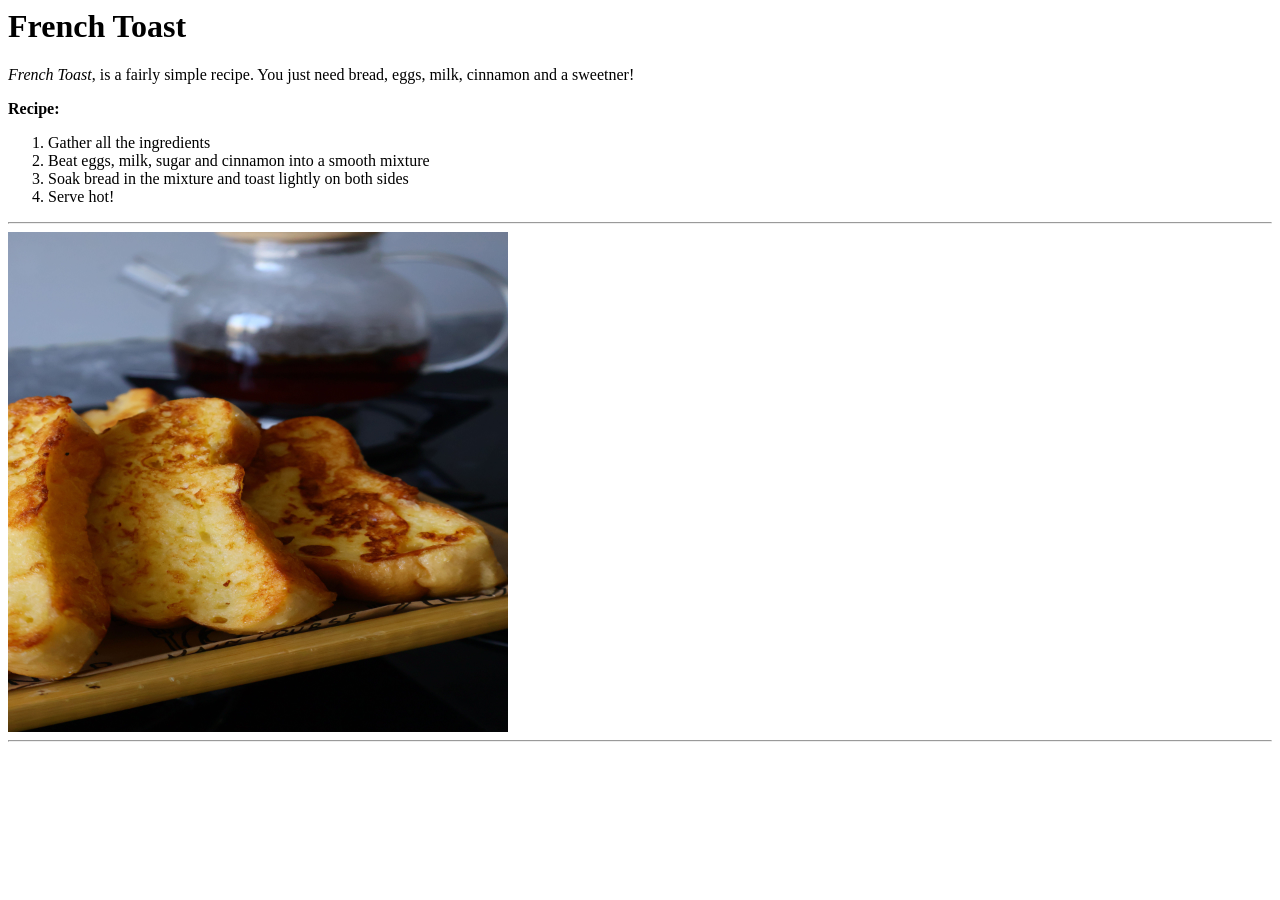
==== french_toast.html @ f410f5eb "Odin Recipes - Added .html files" ====
<! DOCTYPE html>
<html lang="en">
  <head>
    <meta charset="UTF-8" />
    <title>Odin Recipes - French Toast</title>
  </head>
  <body>
    <h1>French Toast</h1>
    <p>
      <em>French Toast</em>, is a fairly simple recipe. You just need bread,
      eggs, milk, cinnamon and a sweetner!
    </p>
    <p><strong>Recipe:</strong></p>
    <ol>
      <li>Gather all the ingredients</li>
      <li>Beat eggs, milk, sugar and cinnamon into a smooth mixture</li>
      <li>Soak bread in the mixture and toast lightly on both sides</li>
      <li>Serve hot!</li>
    </ol>
    <hr />
    <img
      src="./images/french_toast_reference.jpg"
      alt="French Toast with Honey"
      height="500"
      width="500"
    />
    <hr />
  </body>
</html>
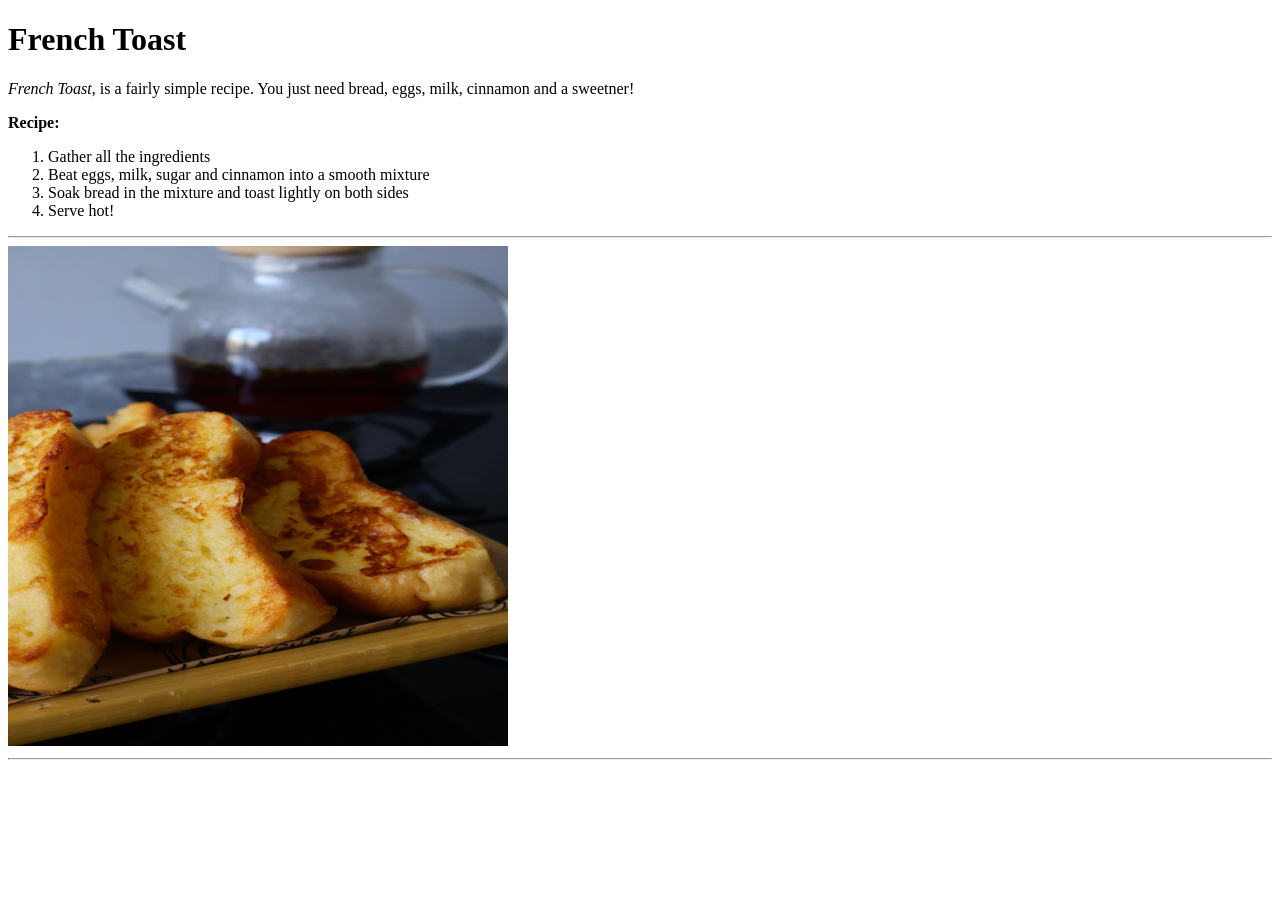
==== commit adf95606: "Apply HTML formatting and add .gitignore" ====
--- a/french_toast.html
+++ b/french_toast.html
@@ -1,29 +1,27 @@
-<! DOCTYPE html>
+<!DOCTYPE html>
 <html lang="en">
-  <head>
-    <meta charset="UTF-8" />
-    <title>Odin Recipes - French Toast</title>
-  </head>
-  <body>
-    <h1>French Toast</h1>
-    <p>
-      <em>French Toast</em>, is a fairly simple recipe. You just need bread,
-      eggs, milk, cinnamon and a sweetner!
-    </p>
-    <p><strong>Recipe:</strong></p>
-    <ol>
-      <li>Gather all the ingredients</li>
-      <li>Beat eggs, milk, sugar and cinnamon into a smooth mixture</li>
-      <li>Soak bread in the mixture and toast lightly on both sides</li>
-      <li>Serve hot!</li>
-    </ol>
-    <hr />
-    <img
-      src="./images/french_toast_reference.jpg"
-      alt="French Toast with Honey"
-      height="500"
-      width="500"
-    />
-    <hr />
-  </body>
-</html>
+
+<head>
+  <meta charset="UTF-8">
+  <title>Odin Recipes - French Toast</title>
+</head>
+
+<body>
+  <h1>French Toast</h1>
+  <p>
+    <em>French Toast</em>, is a fairly simple recipe. You just need bread,
+    eggs, milk, cinnamon and a sweetner!
+  </p>
+  <p><strong>Recipe:</strong></p>
+  <ol>
+    <li>Gather all the ingredients</li>
+    <li>Beat eggs, milk, sugar and cinnamon into a smooth mixture</li>
+    <li>Soak bread in the mixture and toast lightly on both sides</li>
+    <li>Serve hot!</li>
+  </ol>
+  <hr>
+  <img src="./images/french_toast_reference.jpg" alt="French Toast with Honey" height="500" width="500">
+  <hr>
+</body>
+
+</html>
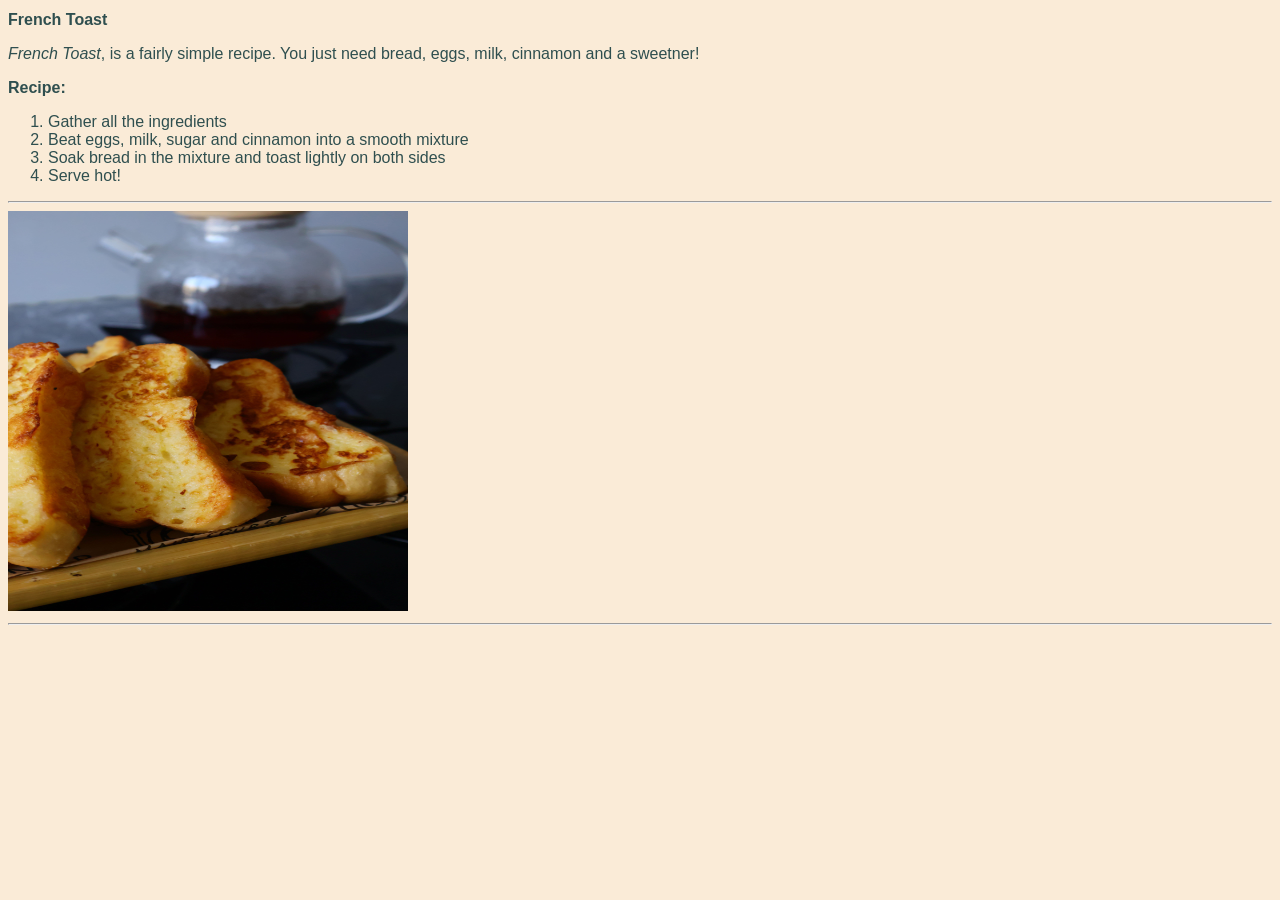
==== commit cdf5dbc0: "Test - styles.css" ====
--- a/french_toast.html
+++ b/french_toast.html
@@ -3,6 +3,7 @@
 
 <head>
   <meta charset="UTF-8">
+  <link rel="stylesheet" href="styles.css">
   <title>Odin Recipes - French Toast</title>
 </head>
 
--- a/styles.css
+++ b/styles.css
@@ -0,0 +1,17 @@
+* {
+  /* outline: 0.5px blue solid; */
+  background-color: antiquewhite;
+  font-family: Arial, Helvetica, sans-serif;
+  font-size: 16px;
+}
+
+img {
+  height: 400px;
+  width: 400px;
+}
+
+p,
+li,
+h1 {
+  color: darkslategrey;
+}
